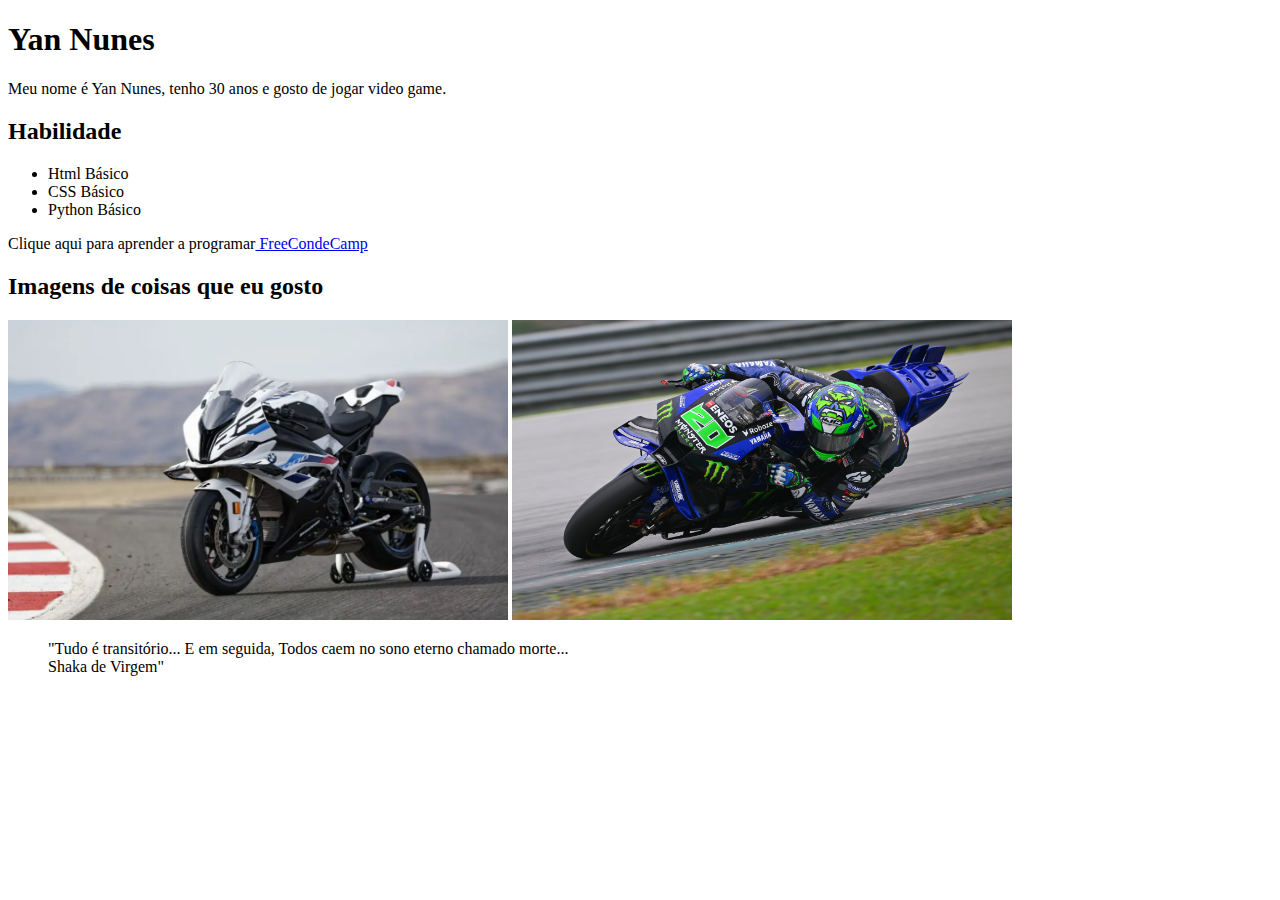
==== atividade2/index.html @ ee3119c8 "Atividade_1" ====
<!DOCTYPE html>
<html lang="pt-br">
<head>
    <meta charset="UTF-8">
    <meta name="viewport" content="width=device-width, initial-scale=1.0">
    <title> Página de Apresentação Pessoal</title>
</head>
<body>
    <h1>Yan Nunes</h1>
    <p>Meu nome é Yan Nunes, tenho 30 anos e gosto de jogar video game.</p>
    
    <h2>Habilidade</h2>
    <ul>
        <li>Html Básico</li>
        <li>CSS Básico</li>
        <li>Python Básico</li>
    </ul>

    <p>Clique aqui para aprender a programar<a href="https://www.freecodecamp.org/" target="_blank"> FreeCondeCamp</a></p>

    <h2>Imagens de coisas que eu gosto</h2>
    <img src="assets/moto_bmw.webp" alt="Moto BWM" width="500" height="300">
    <img src="assets/motogp.jpg" alt="Piloto de Motogp, fazendo uma curva" width="500" height="300">


    <blockquote>"Tudo é transitório...

        E em seguida,
        
        Todos caem no sono eterno chamado morte... <br>
        Shaka de Virgem"</blockquote>
</body>
</html>
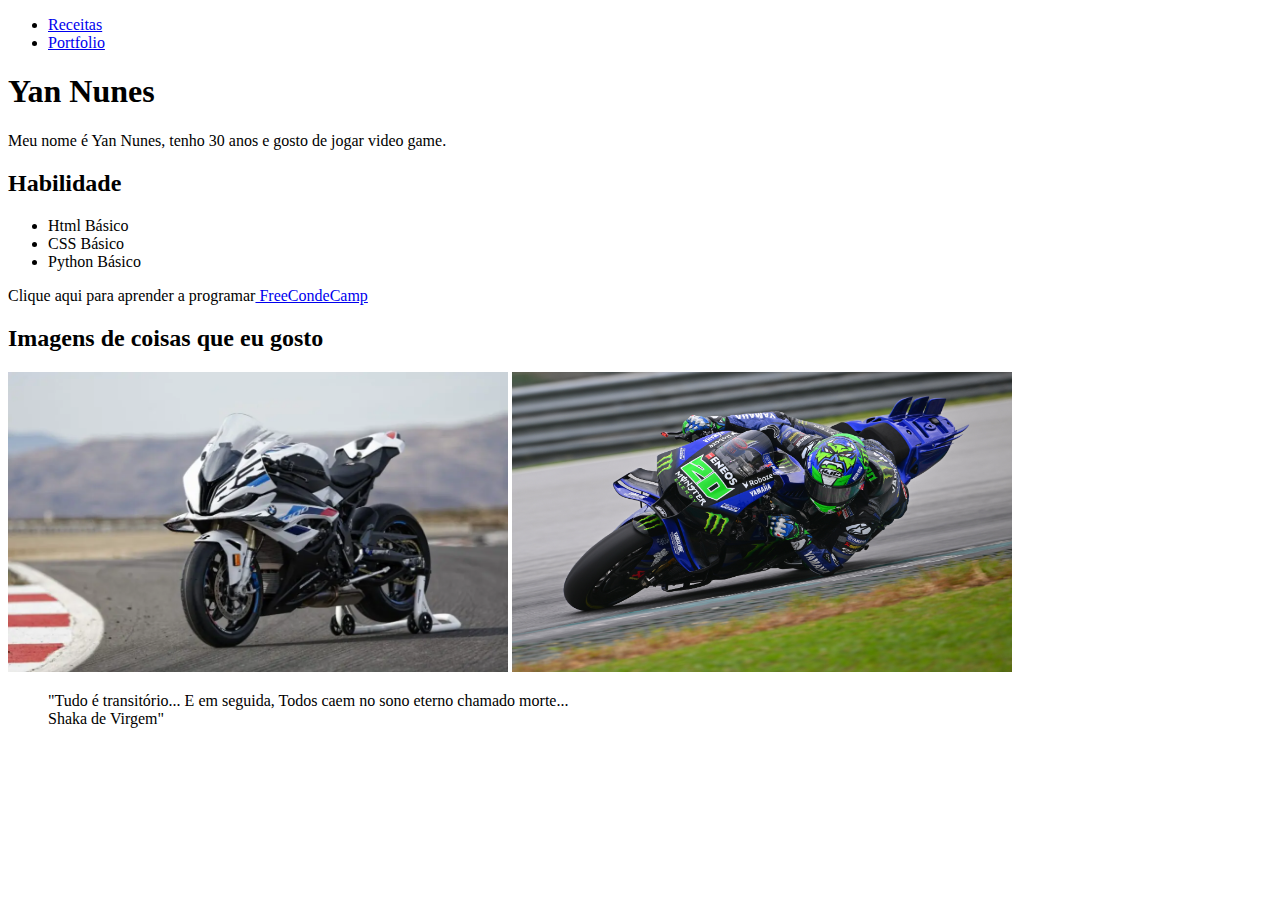
==== commit 40cb6f9e: "Lista de ingredientes melhorada" ====
--- a/atividade2/index.html
+++ b/atividade2/index.html
@@ -6,6 +6,13 @@
     <title> Página de Apresentação Pessoal</title>
 </head>
 <body>
+
+    <nav>
+        <ul class="menu">
+            <li><a href="receitas.html">Receitas</a></li>
+            <li><a href="portfolio.html">Portfolio</a></li>
+        </ul>
+    </nav>
     <h1>Yan Nunes</h1>
     <p>Meu nome é Yan Nunes, tenho 30 anos e gosto de jogar video game.</p>
     
